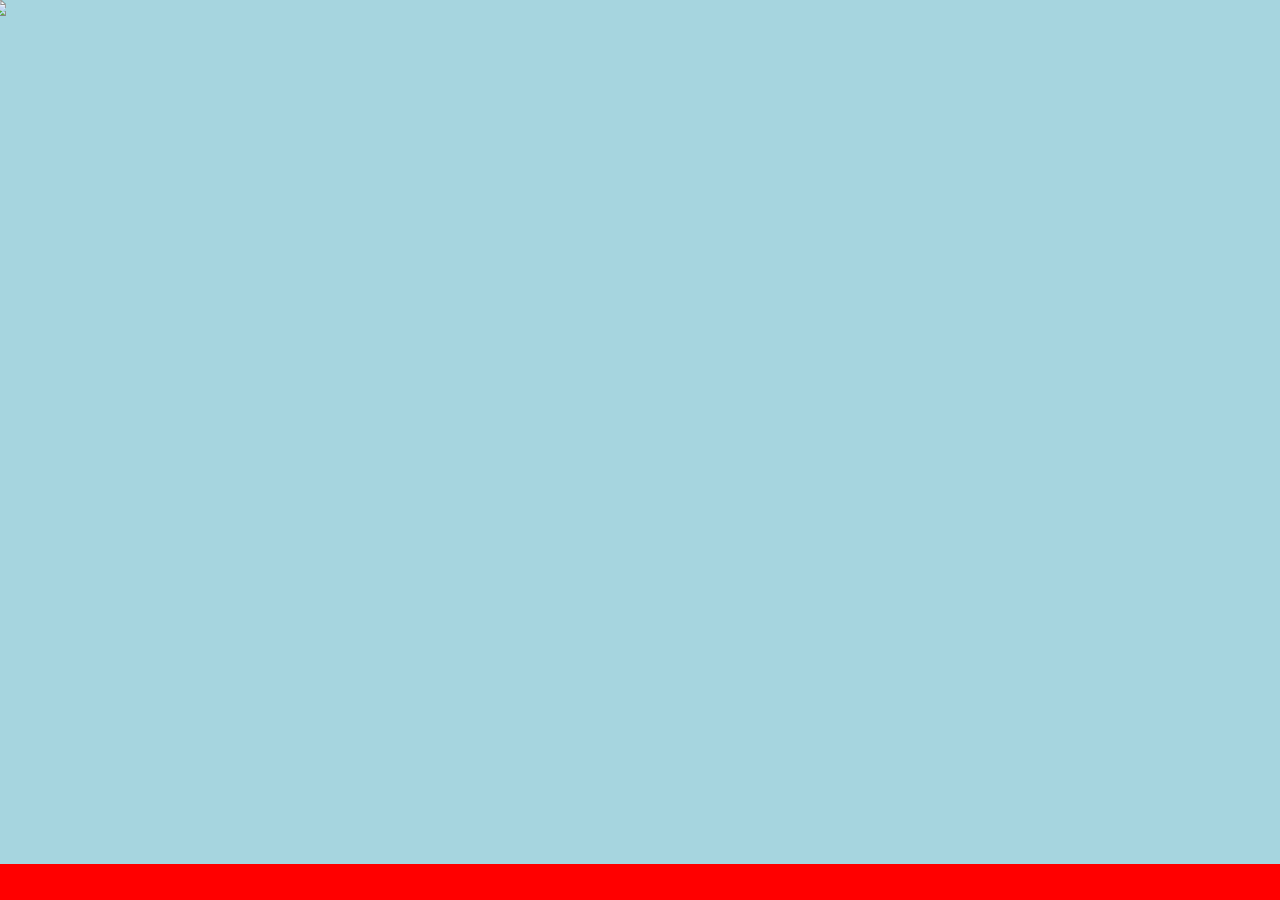
==== aveSolitaria/index.html @ 67df7d00 "Add files via upload" ====
<!DOCTYPE html>
<html lang="en">
  <head>
    <meta charset="UTF-8" />
    <meta http-equiv="X-UA-Compatible" content="IE=edge" />
    <meta name="viewport" content="width=device-width, initial-scale=1.0" />
    <script src="https://kit.fontawesome.com/4d22d254f4.js" crossorigin="anonymous"></script>
    <link href="https://cdn.jsdelivr.net/npm/bootstrap@5.0.2/dist/css/bootstrap.min.css"rel="stylesheet"integrity="sha384-EVSTQN3/azprG1Anm3QDgpJLIm9Nao0Yz1ztcQTwFspd3yD65VohhpuuCOmLASjC"crossorigin="anonymous"/>
    <link rel="stylesheet" href="style.css" />
    <title>Document</title>
  </head>


  <body>
    <div class ="banner">
      <div class="container">
        <div id="scene">
           <div class="layer"data-depth="0"><img src="./assets/Background.png"> </div>
  <div class="layer" data-depth="0.09"><img src="./assets/capa 5.png"></div>
  <div class="layer" data-depth="0.1"><img src="./assets/capa 4.png"></div>
  <div class="layer" data-depth="0.15"><img src="./assets/capa 2.png"></div>
  <div class="layer" data-depth="0.17"><img src="./assets/capa 1.png"></div>
 

        </div>
      </div>
    </div>


    <script src="https://cdnjs.cloudflare.com/ajax/libs/parallax/3.1.0/parallax.min.js"></script>

    <script> 
      var scene = document.getElementById('scene');
      var parallaxInstance = new Parallax(scene);

    </script>
  </body>
</html>
---- aveSolitaria/style.css ----
*{
	margin:  0;
	padding: 0;
	box-sizing:  border-box;
}

.banner{	
	posirion: relative;
	width: 100%;
	height:  100vh;
	overflow: hidden;

}

.container{
	position: absolute;
	width:  120%;
	height: 100vh;
	left: -10px;
	background-color: red;
	  }

.container #scene .layer{
	position: absolute;
	top: 0;
	left: 0;
	width:  100%;
	height: 100vh;
}

.container #scene .layer img{
	position: absolute;
	top: 0;
	left: 0;
	width:  100%;
	max-height: 100vh;
	object-fit: cover;
}
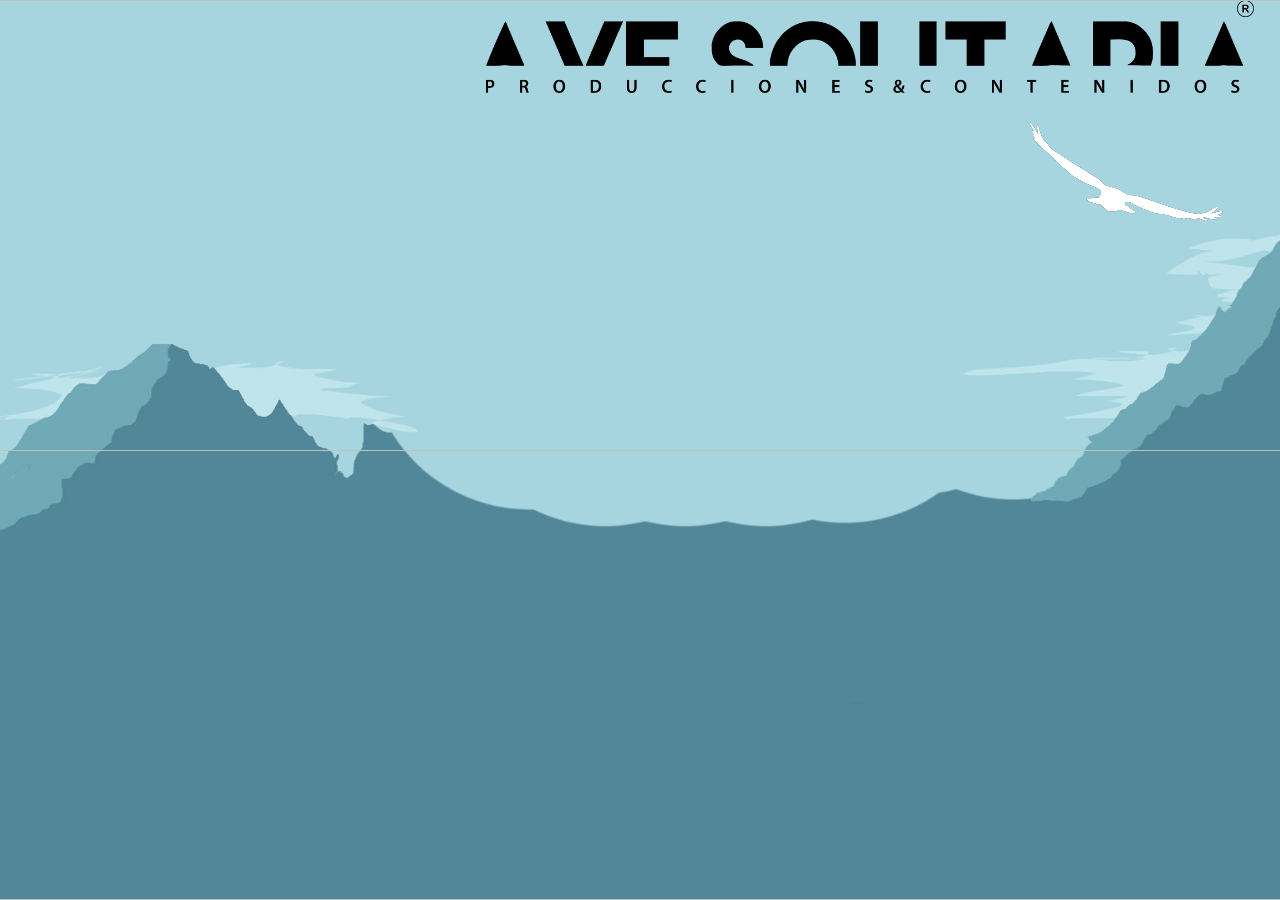
==== commit 45a24427: "update logo parallax text" ====
--- a/aveSolitaria/index.html
+++ b/aveSolitaria/index.html
@@ -1,38 +1,40 @@
 <!DOCTYPE html>
 <html lang="en">
-  <head>
-    <meta charset="UTF-8" />
-    <meta http-equiv="X-UA-Compatible" content="IE=edge" />
-    <meta name="viewport" content="width=device-width, initial-scale=1.0" />
-    <script src="https://kit.fontawesome.com/4d22d254f4.js" crossorigin="anonymous"></script>
-    <link href="https://cdn.jsdelivr.net/npm/bootstrap@5.0.2/dist/css/bootstrap.min.css"rel="stylesheet"integrity="sha384-EVSTQN3/azprG1Anm3QDgpJLIm9Nao0Yz1ztcQTwFspd3yD65VohhpuuCOmLASjC"crossorigin="anonymous"/>
-    <link rel="stylesheet" href="style.css" />
-    <title>Document</title>
-  </head>
+<head>
+  <meta charset="UTF-8">
+  <meta http-equiv="X-UA-Compatible" content="IE=edge">
+  <link rel="stylesheet" href="style.css">
+  <meta name="viewport" content="width=device-width, initial-scale=1.0">
+  <title>Document</title>
+</head>
+<body>
+  <div class="banner">
+    <div class="container">
+      <img class="logo" src="./assets/LOGOTIPO BLANCO NEGRO.png" alt="">
+
+    -->
+
+      <div id="scene">
+        <div class="layer" data-depth="0.01"><img src="./assets/Capa nube.png"> </div>
+        <div class="layer" data-depth="0.04"><img src="./assets/Background.png"> </div>
+        <div class="layer" data-depth="0.06"><img src="./assets/capa 5.png"></div>
+        <div class="layer" data-depth="0.08"><img src="./assets/capa 4.png"></div>
+        <div class="layer" data-depth="0.1"><img src="./assets/capa 2.png"></div>
+        <div class="layer still" data-depth="0"><img src="./assets/capa 1.png"></div>
+        <div class="layer" data-depth="1.5"> <video autoplay="true" loop src="./assets/eagle_v2.webm"></video> </div>
 
 
-  <body>
-    <div class ="banner">
-      <div class="container">
-        <div id="scene">
-           <div class="layer"data-depth="0"><img src="./assets/Background.png"> </div>
-  <div class="layer" data-depth="0.09"><img src="./assets/capa 5.png"></div>
-  <div class="layer" data-depth="0.1"><img src="./assets/capa 4.png"></div>
-  <div class="layer" data-depth="0.15"><img src="./assets/capa 2.png"></div>
-  <div class="layer" data-depth="0.17"><img src="./assets/capa 1.png"></div>
- 
-
-        </div>
       </div>
     </div>
+  </div>
 
 
-    <script src="https://cdnjs.cloudflare.com/ajax/libs/parallax/3.1.0/parallax.min.js"></script>
+  <script src="https://cdnjs.cloudflare.com/ajax/libs/parallax/3.1.0/parallax.min.js"></script>
+<script src="index.js"></script>
+  <script>
+    var scene = document.getElementById('scene');
+    var parallaxInstance = new Parallax(scene);
 
-    <script> 
-      var scene = document.getElementById('scene');
-      var parallaxInstance = new Parallax(scene);
-
-    </script>
-  </body>
+  </script>
+</body>
 </html>--- a/aveSolitaria/style.css
+++ b/aveSolitaria/style.css
@@ -1,38 +1,74 @@
-*{
-	margin:  0;
-	padding: 0;
-	box-sizing:  border-box;
+* {
+  margin: 0;
+  padding: 0;
+  box-sizing: border-box;
 }
 
-.banner{	
-	posirion: relative;
-	width: 100%;
-	height:  100vh;
-	overflow: hidden;
-
+.banner {
+  position: relative;
+  width: 100%;
+  height: 100vh;
+  overflow: hidden;
+  background-color: #a6d5df;
 }
 
-.container{
-	position: absolute;
-	width:  120%;
-	height: 100vh;
-	left: -10px;
-	background-color: red;
+.container {
+  position: absolute;
+  width: 120%;
+  height: 100%;
+  left: -10%;
+}
+
+.container #scene .layer {
+  position: absolute;
+  top: 0;
+  left: 0;
+  width: 100%;
+  height: 100vh;
+}
+.container .logo {
+  position: absolute;
+  left: 40%;
+  margin: auto;
+  width: 50%;
+}
+
+.container #scene .layer img {
+  position: absolute;
+  top: 0;
+  left: 0;
+  width: 100%;
+  height: 100vh;
+  object-fit: cover;
+  box-shadow: 3px 3px 1px #ccc;
+}
+
+.container #scene .still {
+  top: 50%;
+}
+
+.container #scene .layer video {
+  position: absolute;
+  width: 350px;
+  top: 10%;
+  left: 70%;
+}
+
+
+@media only screen and (max-width: 900px) {
+
+	.container .logo {
+		position: absolute;
+		left: 50%;
+		transform: translate(-50%);
+		margin: auto;
+		width: 75%;
 	  }
 
-.container #scene .layer{
-	position: absolute;
-	top: 0;
-	left: 0;
-	width:  100%;
-	height: 100vh;
+	  .container #scene .layer video {
+		position: absolute;
+		width: 250px;
+		top: 10%;
+		left: 40%;
+	  }
 }
-
-.container #scene .layer img{
-	position: absolute;
-	top: 0;
-	left: 0;
-	width:  100%;
-	max-height: 100vh;
-	object-fit: cover;
-}
